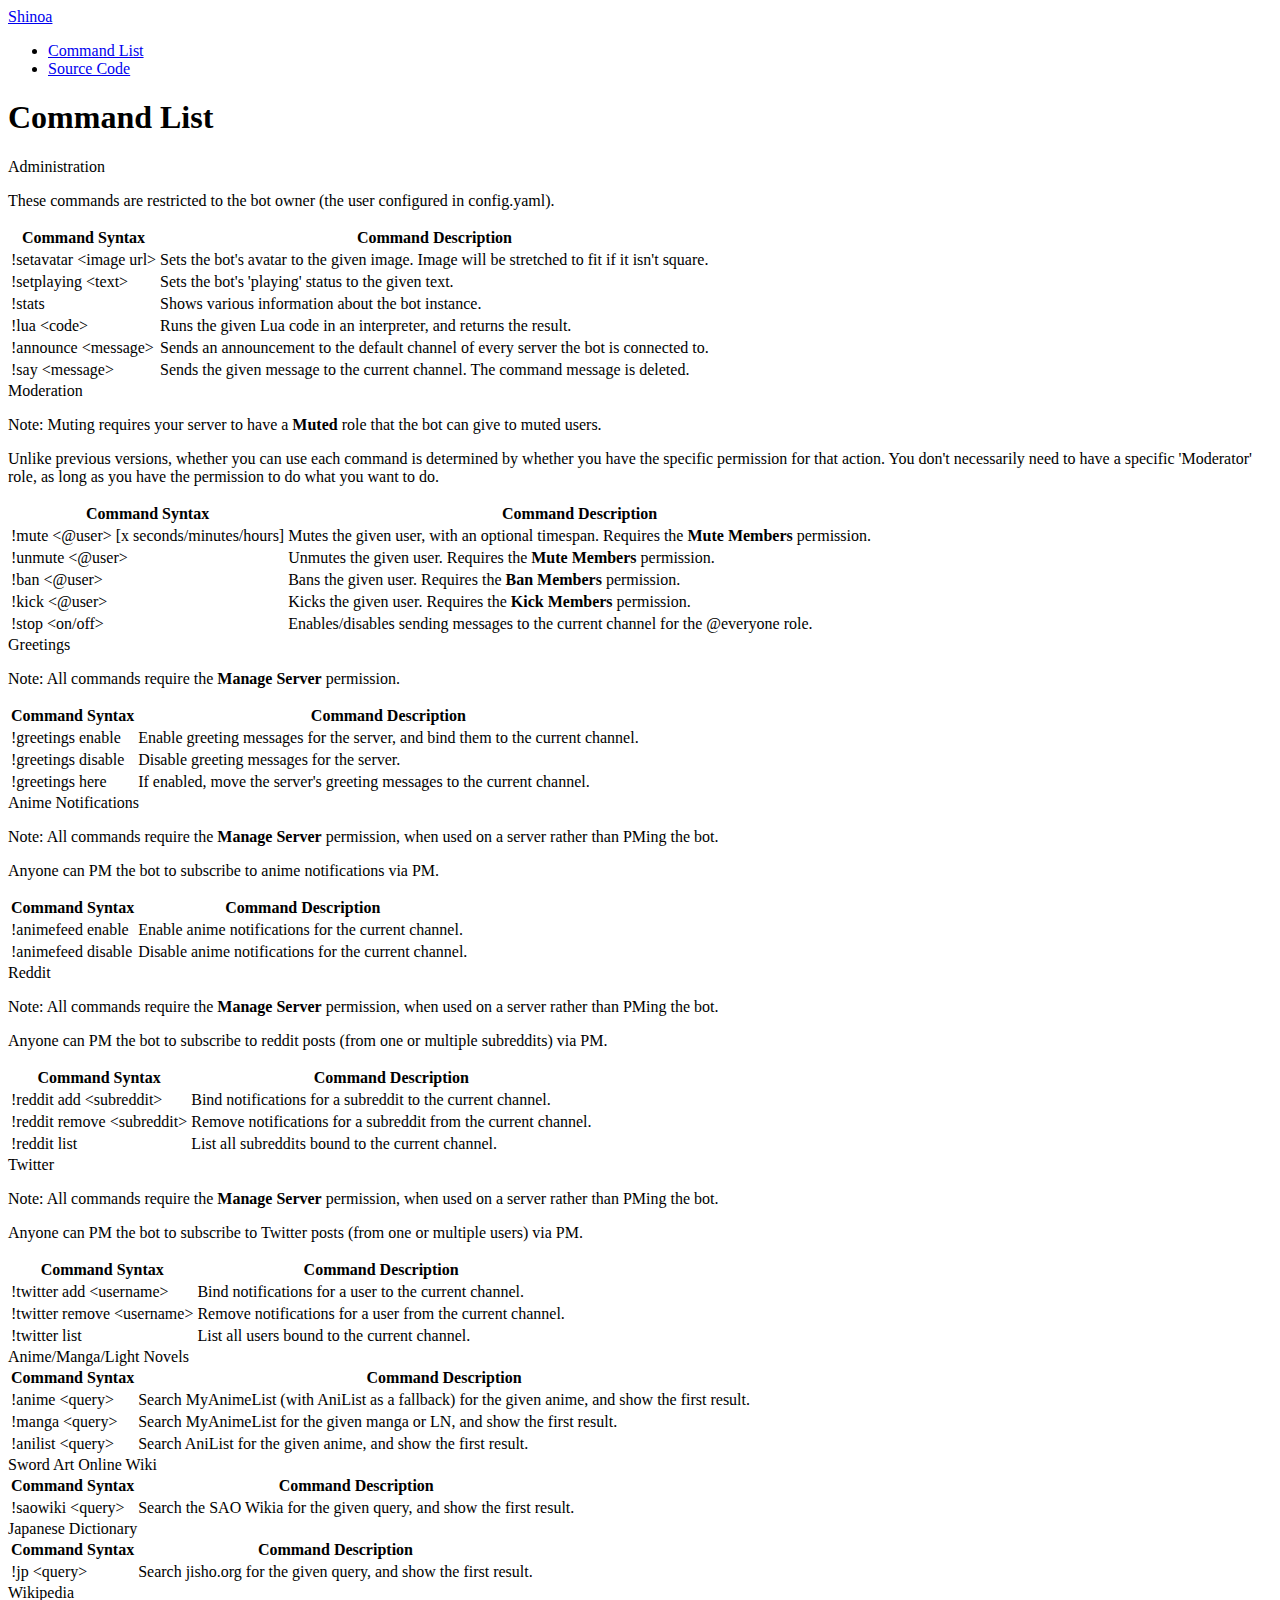
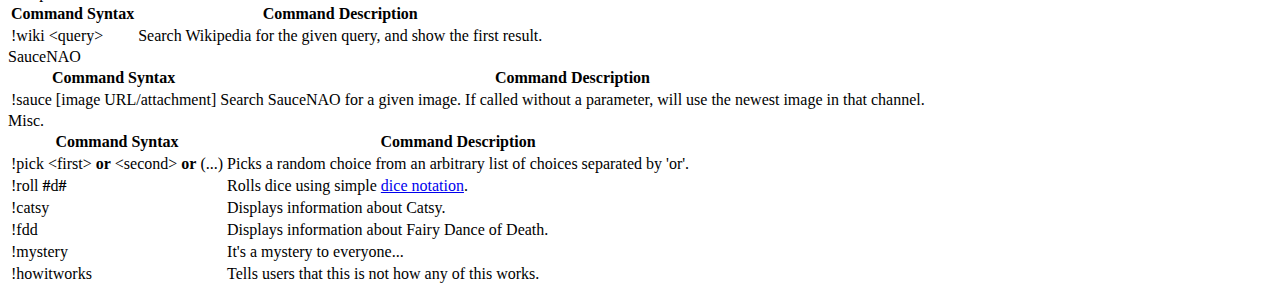
==== docs/commands.html @ 516d2a8a "Update commands.html" ====
<!DOCTYPE html>
<html lang="en">
<head>
    <meta charset="UTF-8">
    <title>Command List</title>
    <link href="css/bootstrap.cosmo.min.css" rel="stylesheet">
    <link href="css/app.css" rel="stylesheet">
</head>
<body>
<nav class="navbar navbar-default">
    <div class="container-fluid">
        <a class="navbar-brand" href="index.html">Shinoa</a>
        <ul class="nav navbar-nav">
            <li><a href="#">Command List</a></li>
            <li><a href="https://github.com/Dormanil/Shinoa">Source Code</a></li>
        </ul>
    </div>
</nav>

<div class="container">
    <h1>Command List</h1>
    <div class="panel panel-default">
        <div class="panel-heading">Administration</div>
        <div class="panel-body">
            <p>These commands are restricted to the bot owner (the user configured in config.yaml).</p>
        </div>
        <table class="table">
            <tr>
                <th>Command Syntax</th>
                <th>Command Description</th>
            </tr>
            <tr>
                <td>!setavatar &lt;image url&gt;</td>
                <td>Sets the bot's avatar to the given image. Image will be stretched to fit if it isn't square.</td>
            </tr>
            <tr>
                <td>!setplaying &lt;text&gt;</td>
                <td>Sets the bot's 'playing' status to the given text.</td>
            </tr>
            <tr>
                <td>!stats</td>
                <td>Shows various information about the bot instance.</td>
            </tr>
            <tr>
                <td>!lua &lt;code&gt;</td>
                <td>Runs the given Lua code in an interpreter, and returns the result.</td>
            </tr>
            <tr>
                <td>!announce &lt;message&gt;</td>
                <td>Sends an announcement to the default channel of every server the bot is connected to.</td>
            </tr>
            <tr>
                <td>!say &lt;message&gt;</td>
                <td>Sends the given message to the current channel. The command message is deleted.</td>
            </tr>
        </table>
    </div>
    <div class="panel panel-default">
        <div class="panel-heading">Moderation</div>
        <div class="panel-body">
            <p>Note: Muting requires your server to have a <b>Muted</b> role that the bot can give to muted users.</p>
            <p>Unlike previous versions, whether you can use each command is determined by whether you have
            the specific permission for that action. You don't necessarily need to have a specific 'Moderator' role,
            as long as you have the permission to do what you want to do.</p>
        </div>
        <table class="table">
            <tr>
                <th>Command Syntax</th>
                <th>Command Description</th>
            </tr>
            <tr>
                <td>!mute &lt;@user&gt; [x seconds/minutes/hours]</td>
                <td>Mutes the given user, with an optional timespan. Requires the <b>Mute Members</b> permission.</td>
            </tr>
            <tr>
                <td>!unmute &lt;@user&gt;</td>
                <td>Unmutes the given user. Requires the <b>Mute Members</b> permission.</td>
            </tr>
            <tr>
                <td>!ban &lt;@user&gt;</td>
                <td>Bans the given user. Requires the <b>Ban Members</b> permission.</td>
            </tr>
            <tr>
                <td>!kick &lt;@user&gt;</td>
                <td>Kicks the given user. Requires the <b>Kick Members</b> permission.</td>
            </tr>
            <tr>
                <td>!stop &lt;on/off&gt;</td>
                <td>Enables/disables sending messages to the current channel for the @everyone role.</td>
            </tr>
        </table>
    </div>
    <div class="panel panel-default">
        <div class="panel-heading">Greetings</div>
        <div class="panel-body">
            <p>Note: All commands require the <b>Manage Server</b> permission.</p>
        </div>
        <table class="table">
            <tr>
                <th>Command Syntax</th>
                <th>Command Description</th>
            </tr>
            <tr>
                <td>!greetings enable</td>
                <td>Enable greeting messages for the server, and bind them to the current channel.</td>
            </tr>
            <tr>
                <td>!greetings disable</td>
                <td>Disable greeting messages for the server.</td>
            </tr>
            <tr>
                <td>!greetings here</td>
                <td>If enabled, move the server's greeting messages to the current channel.</td>
            </tr>
        </table>
    </div>
    <div class="panel panel-default">
        <div class="panel-heading">Anime Notifications</div>
        <div class="panel-body">
            <p>Note: All commands require the <b>Manage Server</b> permission, when used on a server rather than PMing the bot.</p>
            <p>Anyone can PM the bot to subscribe to anime notifications via PM.</p>
        </div>
        <table class="table">
            <tr>
                <th>Command Syntax</th>
                <th>Command Description</th>
            </tr>
            <tr>
                <td>!animefeed enable</td>
                <td>Enable anime notifications for the current channel.</td>
            </tr>
            <tr>
                <td>!animefeed disable</td>
                <td>Disable anime notifications for the current channel.</td>
            </tr>
        </table>
    </div>
    <div class="panel panel-default">
        <div class="panel-heading">Reddit</div>
        <div class="panel-body">
            <p>Note: All commands require the <b>Manage Server</b> permission, when used on a server rather than PMing the bot.</p>
            <p>Anyone can PM the bot to subscribe to reddit posts (from one or multiple subreddits) via PM.</p>
        </div>
        <table class="table">
            <tr>
                <th>Command Syntax</th>
                <th>Command Description</th>
            </tr>
            <tr>
                <td>!reddit add &lt;subreddit&gt;</td>
                <td>Bind notifications for a subreddit to the current channel.</td>
            </tr>
            <tr>
                <td>!reddit remove &lt;subreddit&gt;</td>
                <td>Remove notifications for a subreddit from the current channel.</td>
            </tr>
            <tr>
                <td>!reddit list</td>
                <td>List all subreddits bound to the current channel.</td>
            </tr>
        </table>
    </div>
    <div class="panel panel-default">
        <div class="panel-heading">Twitter</div>
        <div class="panel-body">
            <p>Note: All commands require the <b>Manage Server</b> permission, when used on a server rather than PMing the bot.</p>
            <p>Anyone can PM the bot to subscribe to Twitter posts (from one or multiple users) via PM.</p>
        </div>
        <table class="table">
            <tr>
                <th>Command Syntax</th>
                <th>Command Description</th>
            </tr>
            <tr>
                <td>!twitter add &lt;username&gt;</td>
                <td>Bind notifications for a user to the current channel.</td>
            </tr>
            <tr>
                <td>!twitter remove &lt;username&gt;</td>
                <td>Remove notifications for a user from the current channel.</td>
            </tr>
            <tr>
                <td>!twitter list</td>
                <td>List all users bound to the current channel.</td>
            </tr>
        </table>
    </div>
    <div class="panel panel-default">
        <div class="panel-heading">Anime/Manga/Light Novels</div>
        <table class="table">
            <tr>
                <th>Command Syntax</th>
                <th>Command Description</th>
            </tr>
            <tr>
                <td>!anime &lt;query&gt;</td>
                <td>Search MyAnimeList (with AniList as a fallback) for the given anime, and show the first result.</td>
            </tr>
            <tr>
                <td>!manga &lt;query&gt;</td>
                <td>Search MyAnimeList for the given manga or LN, and show the first result.</td>
            </tr>
            <tr>
                <td>!anilist &lt;query&gt;</td>
                <td>Search AniList  for the given anime, and show the first result.</td>
            </tr>
        </table>
    </div>
    <div class="panel panel-default">
        <div class="panel-heading">Sword Art Online Wiki</div>
        <table class="table">
            <tr>
                <th>Command Syntax</th>
                <th>Command Description</th>
            </tr>
            <tr>
                <td>!saowiki &lt;query&gt;</td>
                <td>Search the SAO Wikia for the given query, and show the first result.</td>
            </tr>
        </table>
    </div>
    <div class="panel panel-default">
        <div class="panel-heading">Japanese Dictionary</div>
        <table class="table">
            <tr>
                <th>Command Syntax</th>
                <th>Command Description</th>
            </tr>
            <tr>
                <td>!jp &lt;query&gt;</td>
                <td>Search jisho.org for the given query, and show the first result.</td>
            </tr>
        </table>
    </div>
    <div class="panel panel-default">
        <div class="panel-heading">Wikipedia</div>
        <table class="table">
            <tr>
                <th>Command Syntax</th>
                <th>Command Description</th>
            </tr>
            <tr>
                <td>!wiki &lt;query&gt;</td>
                <td>Search Wikipedia for the given query, and show the first result.</td>
            </tr>
        </table>
    </div>
    <div class="panel panel-default">
        <div class="panel-heading">SauceNAO</div>
        <table class="table">
            <tr>
                <th>Command Syntax</th>
                <th>Command Description</th>
            </tr>
            <tr>
                <td>!sauce [image URL/attachment]</td>
                <td>Search SauceNAO for a given image. If called without a parameter, will use the newest image in that channel.</td>
            </tr>
        </table>
    </div>
    <div class="panel panel-default">
        <div class="panel-heading">Misc.</div>
        <table class="table">
            <tr>
                <th>Command Syntax</th>
                <th>Command Description</th>
            </tr>
            <tr>
                <td>!pick &lt;first&gt; <b>or</b> &lt;second&gt; <b>or</b> (...)</td>
                <td>Picks a random choice from an arbitrary list of choices separated by 'or'.</td>
            </tr>
            <tr>
                <td>!roll <b>#</b>d<b>#</b></td>
                <td>Rolls dice using simple <a href="https://en.wikipedia.org/wiki/Dice_notation">dice notation</a>.</td>
            </tr>
            <tr>
                <td>!catsy</td>
                <td>Displays information about Catsy.</td>
            </tr>
            <tr>
                <td>!fdd</td>
                <td>Displays information about Fairy Dance of Death.</td>
            </tr>
            <tr>
                <td>!mystery</td>
                <td>It's a mystery to everyone...</td>
            </tr>
            <tr>
                <td>!howitworks</td>
                <td>Tells users that this is not how any of this works.</td>
            </tr>
        </table>
    </div>
</div>

<script src="https://ajax.googleapis.com/ajax/libs/jquery/1.12.4/jquery.min.js"></script>
<script src="js/bootstrap.min.js"></script>
</body>
</html>
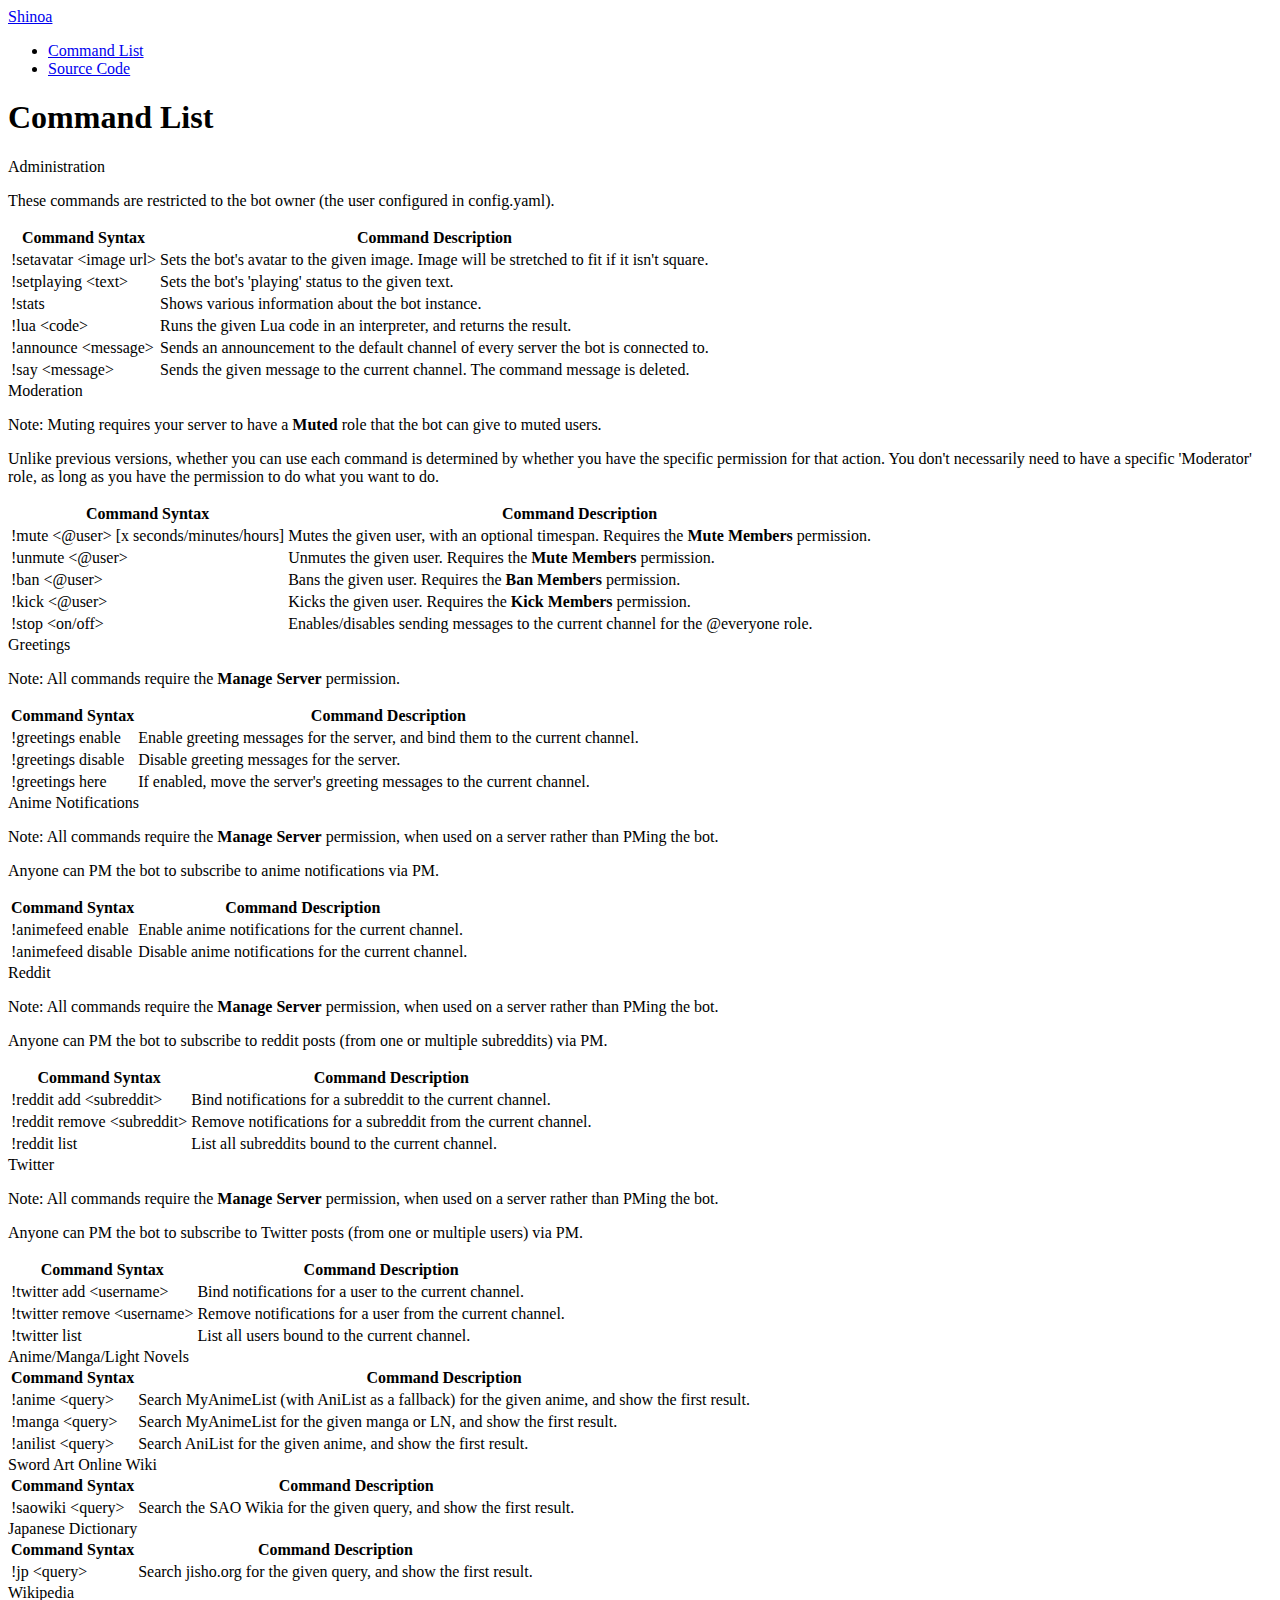
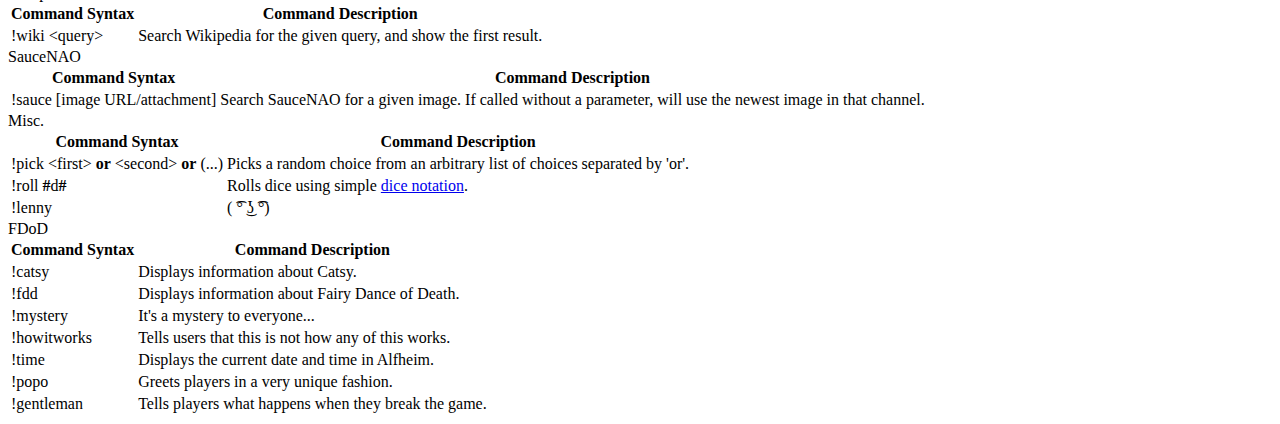
==== commit 3a182126: "Added !lenny and made some other commands remove the message" ====
--- a/docs/commands.html
+++ b/docs/commands.html
@@ -274,6 +274,19 @@
                 <td>Rolls dice using simple <a href="https://en.wikipedia.org/wiki/Dice_notation">dice notation</a>.</td>
             </tr>
             <tr>
+                <td>!lenny</td>
+                <td>( ͡° ͜ʖ ͡°)</td>
+            </tr>
+        </table>
+    </div>
+    <div class="panel panel-default">
+        <div class="panel-heading">FDoD</div>
+        <table class="table">
+            <tr>
+                <th>Command Syntax</th>
+                <th>Command Description</th>
+            </tr>
+            <tr>
                 <td>!catsy</td>
                 <td>Displays information about Catsy.</td>
             </tr>
@@ -288,6 +301,18 @@
             <tr>
                 <td>!howitworks</td>
                 <td>Tells users that this is not how any of this works.</td>
+            </tr>
+            <tr>
+                <td>!time</td>
+                <td>Displays the current date and time in Alfheim.</td>
+            </tr>
+            <tr>
+                <td>!popo</td>
+                <td>Greets players in a very unique fashion.</td>
+            </tr>
+            <tr>
+                <td>!gentleman</td>
+                <td>Tells players what happens when they break the game.</td>
             </tr>
         </table>
     </div>
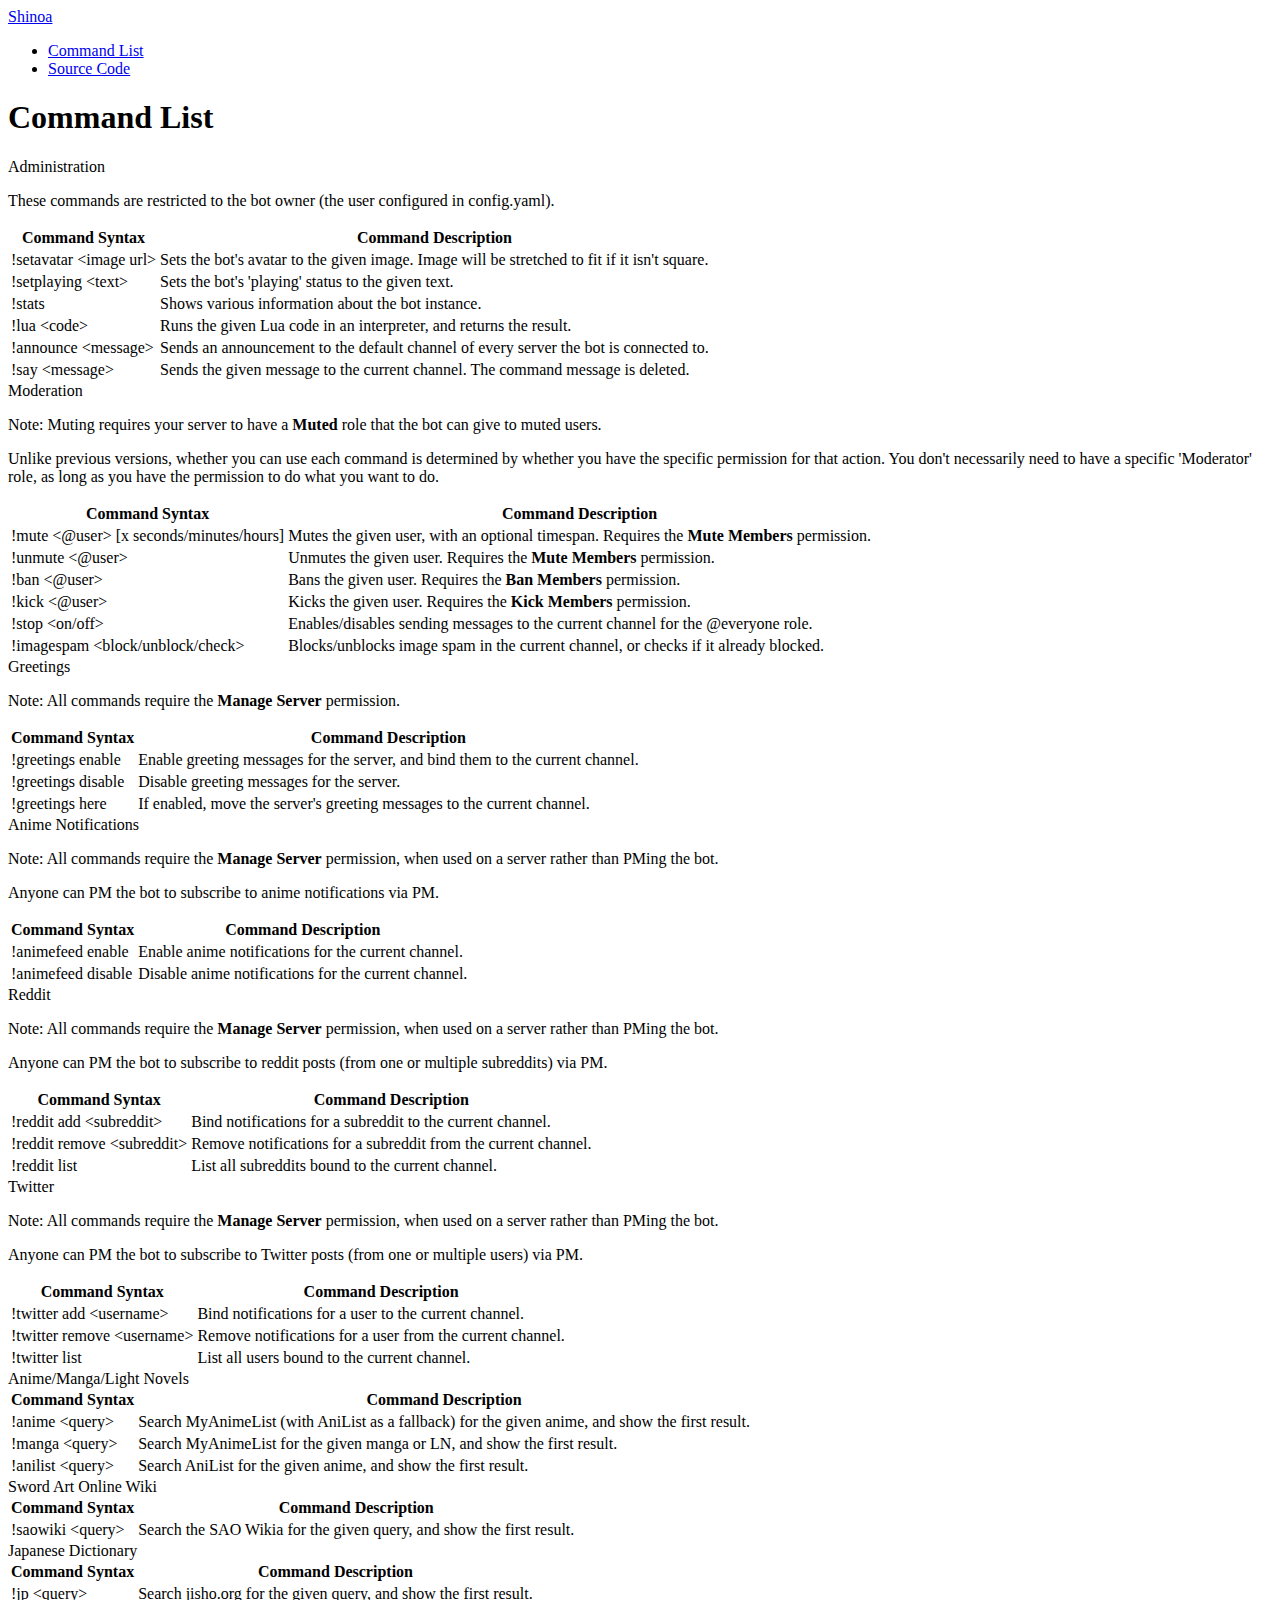
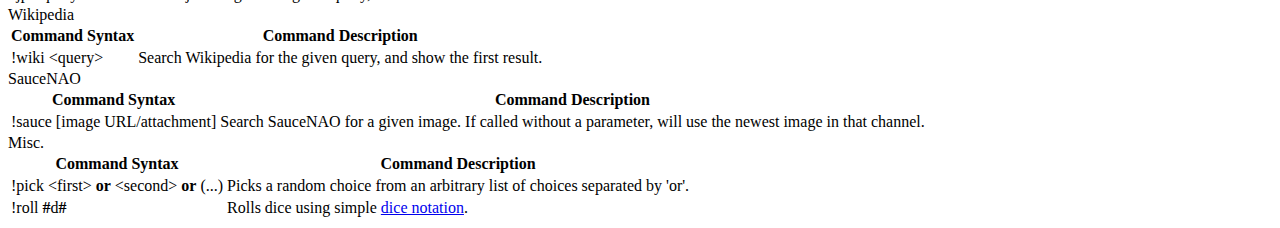
==== commit 8a13ac3f: "General improvements" ====
--- a/docs/commands.html
+++ b/docs/commands.html
@@ -12,7 +12,7 @@
         <a class="navbar-brand" href="index.html">Shinoa</a>
         <ul class="nav navbar-nav">
             <li><a href="#">Command List</a></li>
-            <li><a href="https://github.com/Dormanil/Shinoa">Source Code</a></li>
+            <li><a href="https://github.com/omegavesko/Shinoa">Source Code</a></li>
         </ul>
     </div>
 </nav>
@@ -88,6 +88,10 @@
                 <td>!stop &lt;on/off&gt;</td>
                 <td>Enables/disables sending messages to the current channel for the @everyone role.</td>
             </tr>
+			<tr>
+				<td>!imagespam &lt;block/unblock/check&gt;</td>
+				<td>Blocks/unblocks image spam in the current channel, or checks if it already blocked.</td>
+			</tr>
         </table>
     </div>
     <div class="panel panel-default">
@@ -272,47 +276,6 @@
             <tr>
                 <td>!roll <b>#</b>d<b>#</b></td>
                 <td>Rolls dice using simple <a href="https://en.wikipedia.org/wiki/Dice_notation">dice notation</a>.</td>
-            </tr>
-            <tr>
-                <td>!lenny</td>
-                <td>( ͡° ͜ʖ ͡°)</td>
-            </tr>
-        </table>
-    </div>
-    <div class="panel panel-default">
-        <div class="panel-heading">FDoD</div>
-        <table class="table">
-            <tr>
-                <th>Command Syntax</th>
-                <th>Command Description</th>
-            </tr>
-            <tr>
-                <td>!catsy</td>
-                <td>Displays information about Catsy.</td>
-            </tr>
-            <tr>
-                <td>!fdd</td>
-                <td>Displays information about Fairy Dance of Death.</td>
-            </tr>
-            <tr>
-                <td>!mystery</td>
-                <td>It's a mystery to everyone...</td>
-            </tr>
-            <tr>
-                <td>!howitworks</td>
-                <td>Tells users that this is not how any of this works.</td>
-            </tr>
-            <tr>
-                <td>!time</td>
-                <td>Displays the current date and time in Alfheim.</td>
-            </tr>
-            <tr>
-                <td>!popo</td>
-                <td>Greets players in a very unique fashion.</td>
-            </tr>
-            <tr>
-                <td>!gentleman</td>
-                <td>Tells players what happens when they break the game.</td>
             </tr>
         </table>
     </div>
@@ -321,4 +284,4 @@
 <script src="https://ajax.googleapis.com/ajax/libs/jquery/1.12.4/jquery.min.js"></script>
 <script src="js/bootstrap.min.js"></script>
 </body>
-</html>
+</html>